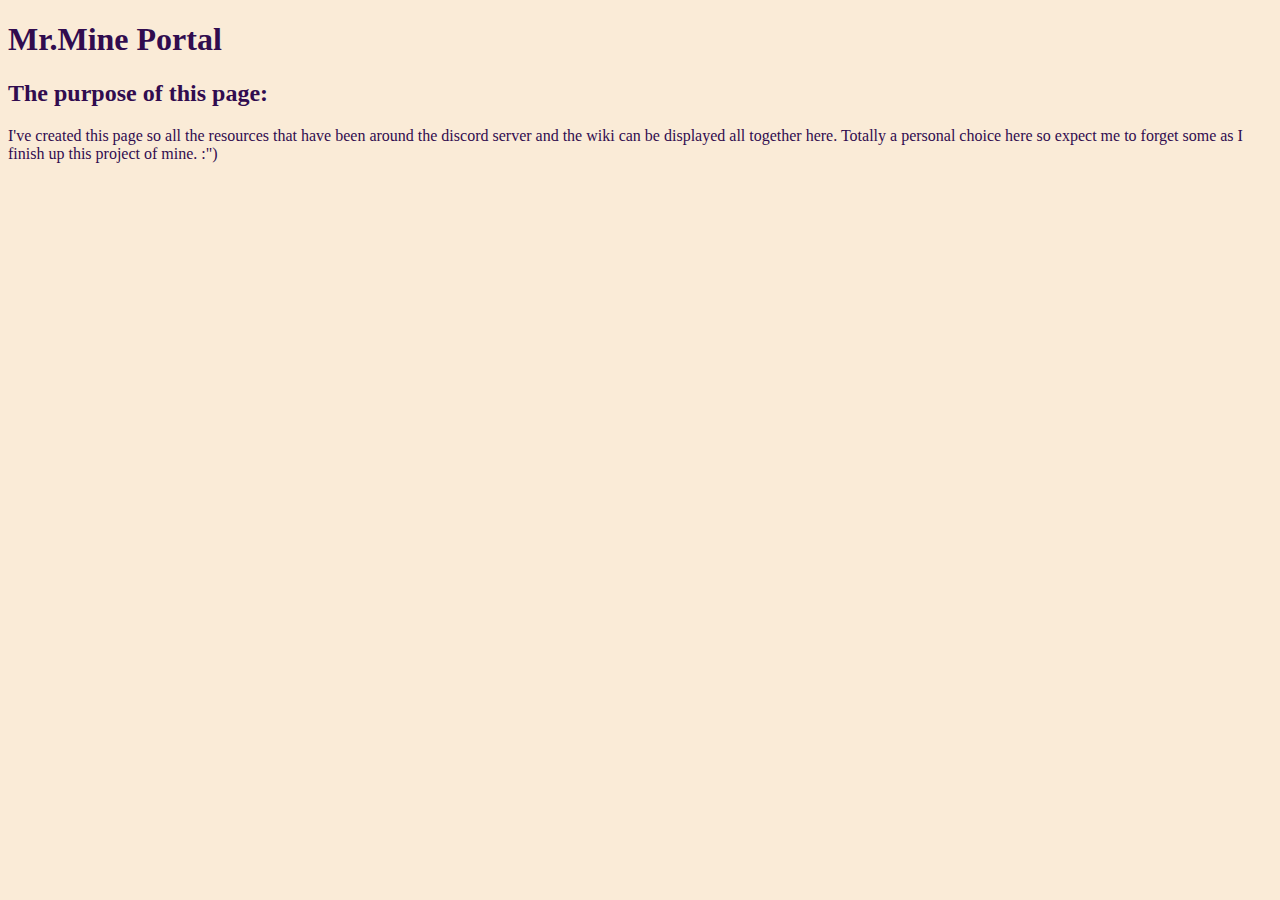
==== index.html @ d51f0339 "Add files via upload" ====
<!DOCTYPE html>
<html>
<head>
    <meta charset="UTF-8" />
    <meta http-equiv="X-UA-Compatible" content="IE=edge" />
    <meta name="viewport" content="width=device-width, initial-scale=1.0" />
    <link rel="stylesheet" type="text/css" href="style.css" />
    <title>Mr.Mine Portal</title>
</head>
<body>

    <h1>Mr.Mine Portal</h1>
    <h2>The purpose of this page:</h2>
    <p>I've created this page so all the resources that have been around the discord server and the wiki can be displayed all together here. Totally a personal choice here so expect me to forget some as I finish up this project of mine. :")</p>

</body>
</html>
---- style.css ----
body{
    color: rgb(49, 12, 79);
    background-color: antiquewhite;
}
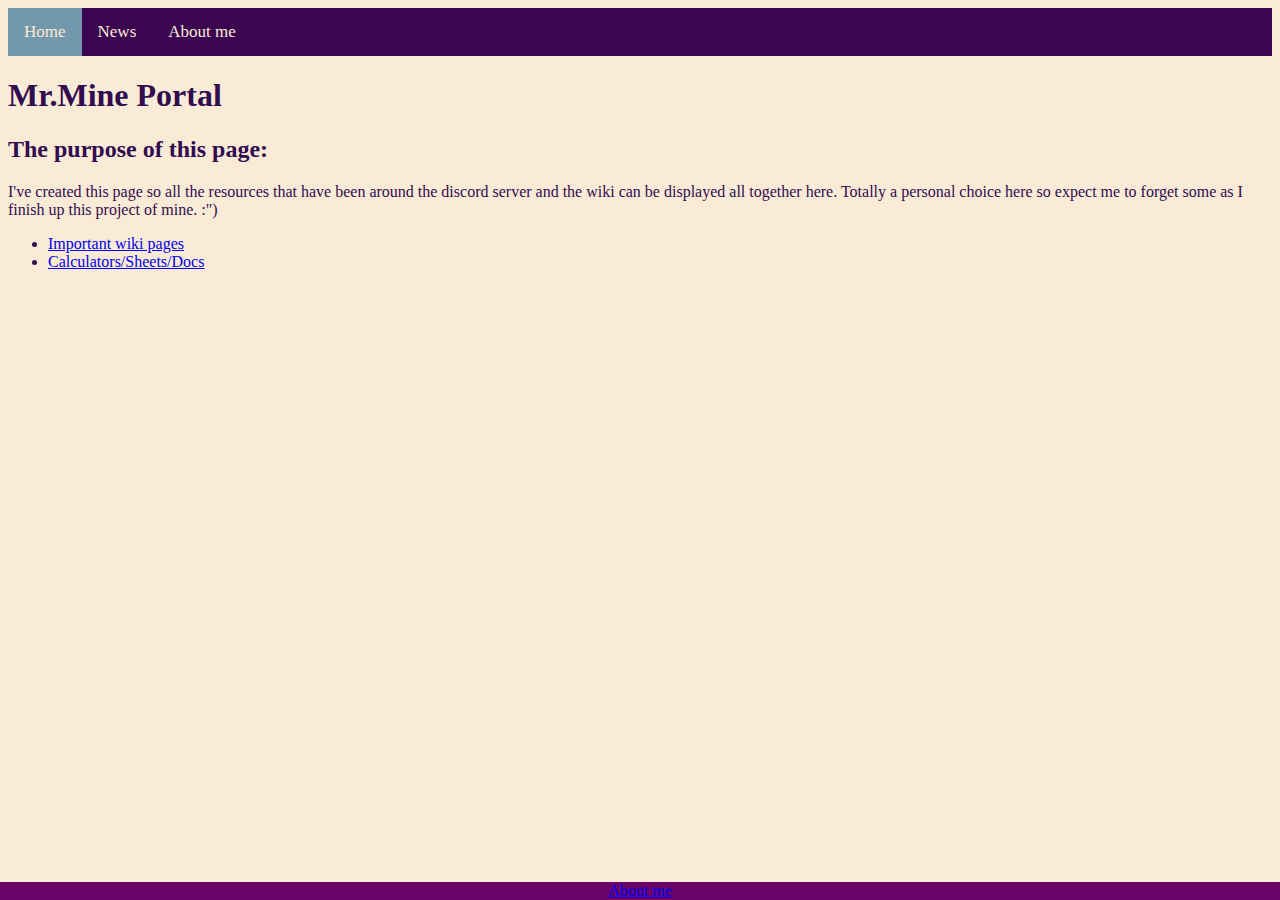
==== commit ef124ebe: "Add files via upload" ====
--- a/index.html
+++ b/index.html
@@ -6,12 +6,27 @@
     <meta name="viewport" content="width=device-width, initial-scale=1.0" />
     <link rel="stylesheet" type="text/css" href="style.css" />
     <title>Mr.Mine Portal</title>
+    <link rel="stylesheet" href="https://cdnjs.cloudflare.com/ajax/libs/font-awesome/4.7.0/css/font-awesome.min.css">
 </head>
 <body>
-
+    <div class="topnav" id="myTopnav">
+        <a href="index.html" class="active">Home</a>
+        <a href="">News</a>
+        <a href="me.html">About me</a>
+        <a href="javascript:void(0);" class="icon" onclick="myFunction()">
+          <i class="fa fa-bars"></i>
+        </a>
+    </div>
     <h1>Mr.Mine Portal</h1>
     <h2>The purpose of this page:</h2>
     <p>I've created this page so all the resources that have been around the discord server and the wiki can be displayed all together here. Totally a personal choice here so expect me to forget some as I finish up this project of mine. :")</p>
-
+    <div>
+        <ul>
+        <li><a href="wiki.html">Important wiki pages</a></li>
+        <li><a href="resources.html">Calculators/Sheets/Docs</a></li>
+        </ul>
+    </div>
+    
 </body>
+<footer><a href="me.html">About me</a></footer>
 </html>--- a/style.css
+++ b/style.css
@@ -1,4 +1,45 @@
+.topnav {
+    background-color: #3b0650;
+    overflow: hidden;
+  }
+  
+  /* Style the links inside the navigation bar */
+  .topnav a {
+    float: left;
+    display: block;
+    color: antiquewhite;
+    text-align: center;
+    padding: 14px 16px;
+    text-decoration: none;
+    font-size: 17px;
+  }
+  
+  /* Change the color of links on hover */
+  .topnav a:hover {
+    background-color: #ddd;
+    color: purple;
+  }
+  
+  /* Add an active class to highlight the current page */
+  .topnav a.active {
+    background-color: #7397ab;
+    color: antiquewhite;
+  }
+  
+  /* Hide the link that should open and close the topnav on small screens */
+  .topnav .icon {
+    display: none;
+  }
 body{
     color: rgb(49, 12, 79);
     background-color: antiquewhite;
+}
+footer{
+    position: fixed;
+    left: 0;
+    bottom: 0;
+    width: 100%;
+    background-color: rgb(107, 4, 104);
+    color: antiquewhite;
+    text-align: center;
 }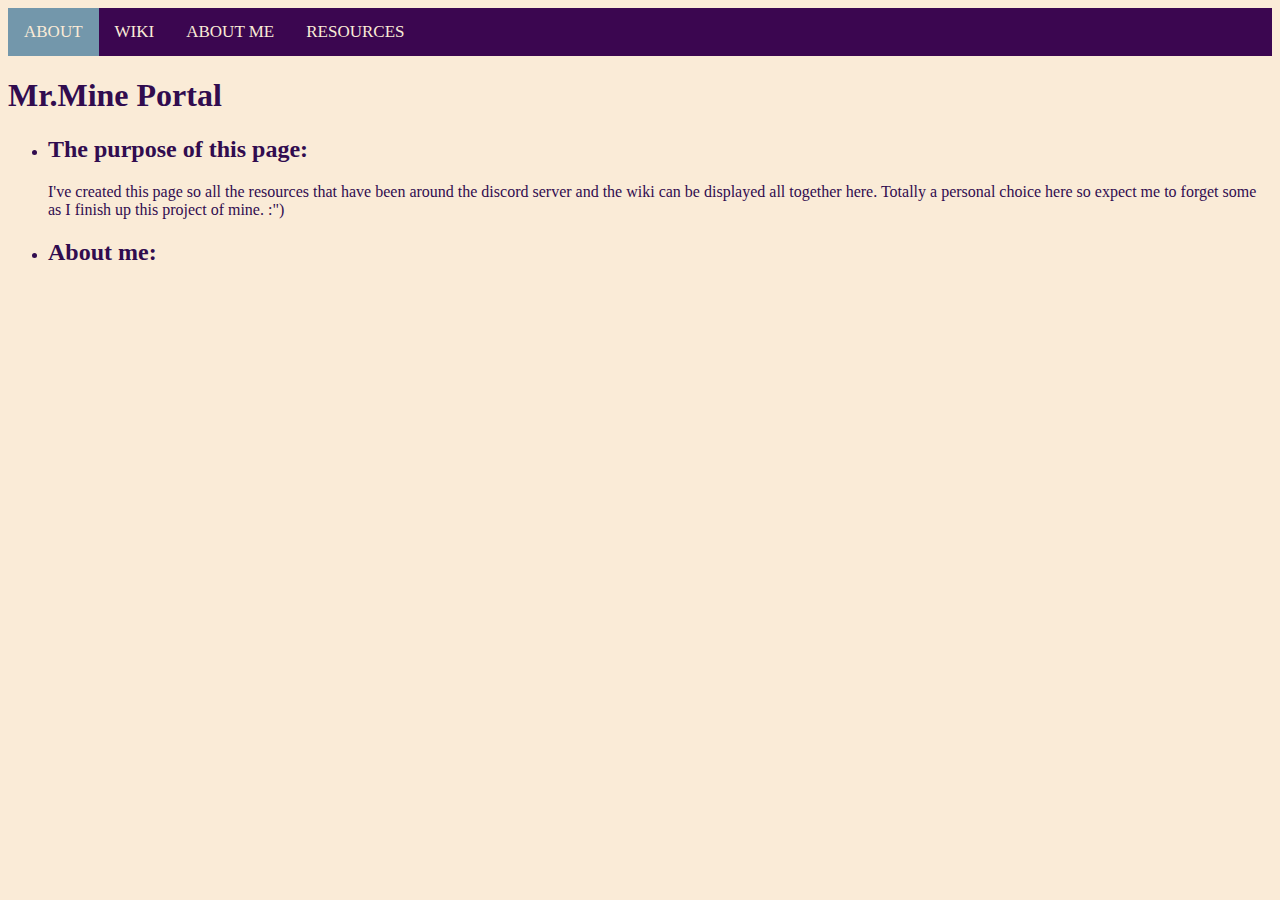
==== commit 67f0da86: "Add files via upload" ====
--- a/index.html
+++ b/index.html
@@ -10,23 +10,26 @@
 </head>
 <body>
     <div class="topnav" id="myTopnav">
-        <a href="index.html" class="active">Home</a>
-        <a href="">News</a>
-        <a href="me.html">About me</a>
+        <a href="index.html" class="active">ABOUT</a>
+        <a href="https://mrmine.fandom.com/wiki/Mr._Mine_Wiki">WIKI</a>
+        <a href="me.html">ABOUT ME</a>
+        <a href="resources.html">RESOURCES</a>
         <a href="javascript:void(0);" class="icon" onclick="myFunction()">
           <i class="fa fa-bars"></i>
         </a>
     </div>
     <h1>Mr.Mine Portal</h1>
-    <h2>The purpose of this page:</h2>
-    <p>I've created this page so all the resources that have been around the discord server and the wiki can be displayed all together here. Totally a personal choice here so expect me to forget some as I finish up this project of mine. :")</p>
+    
     <div>
         <ul>
-        <li><a href="wiki.html">Important wiki pages</a></li>
-        <li><a href="resources.html">Calculators/Sheets/Docs</a></li>
+        <li>
+            <h2>The purpose of this page:</h2>
+            <p>I've created this page so all the resources that have been around the discord server and the wiki can be displayed all together here. Totally a personal choice here so expect me to forget some as I finish up this project of mine. :")</p>
+        </li>
+        <li><h2>About me:</h2></li>
         </ul>
     </div>
     
 </body>
-<footer><a href="me.html">About me</a></footer>
+<!-- <footer><a href="me.html">About me</a></footer> -->
 </html>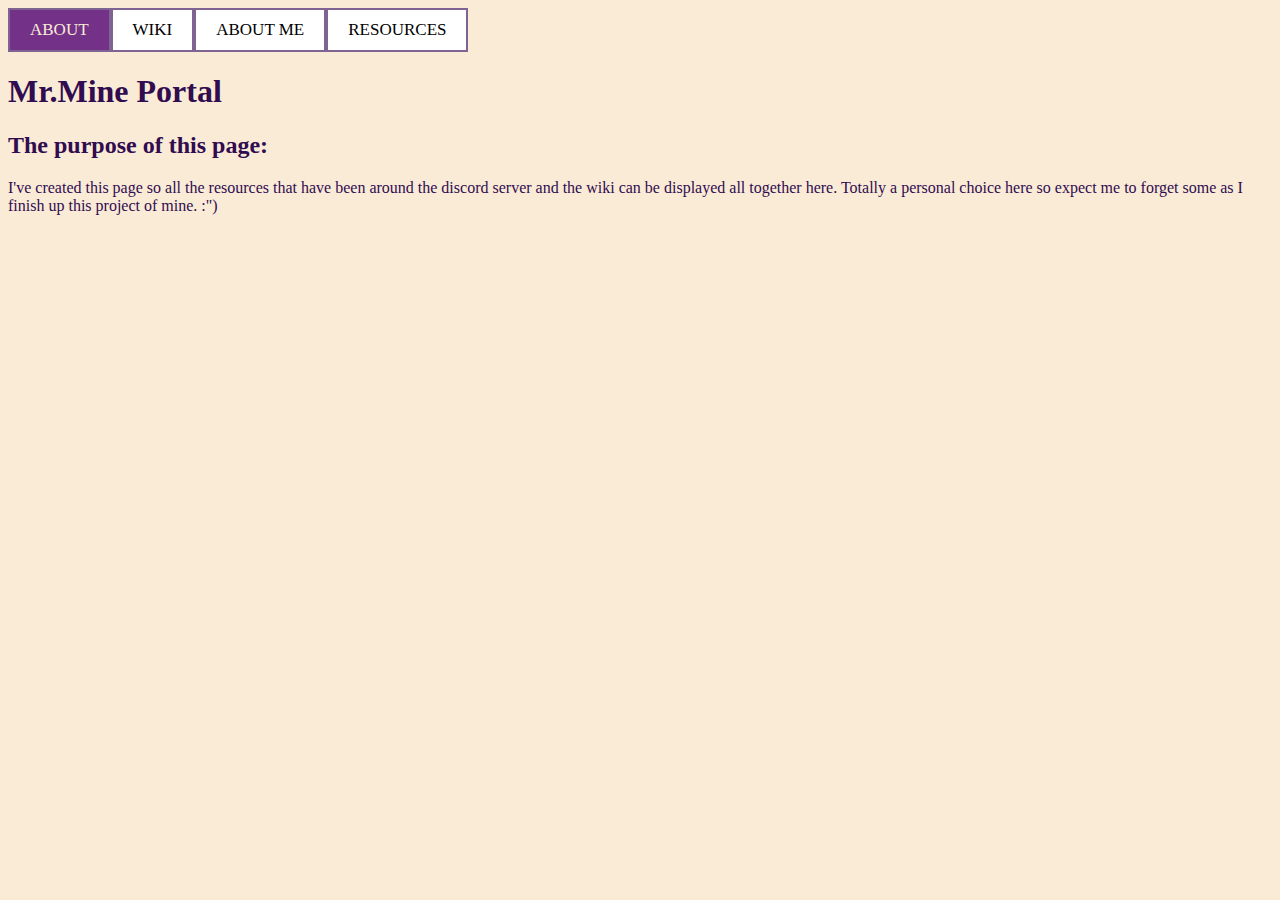
==== commit 793b484a: "Adding the buttons with the sites" ====
--- a/index.html
+++ b/index.html
@@ -11,7 +11,7 @@
 <body>
     <div class="topnav" id="myTopnav">
         <a href="index.html" class="active">ABOUT</a>
-        <a href="https://mrmine.fandom.com/wiki/Mr._Mine_Wiki">WIKI</a>
+        <a href="wiki.html">WIKI</a>
         <a href="me.html">ABOUT ME</a>
         <a href="resources.html">RESOURCES</a>
         <a href="javascript:void(0);" class="icon" onclick="myFunction()">
@@ -21,15 +21,9 @@
     <h1>Mr.Mine Portal</h1>
     
     <div>
-        <ul>
-        <li>
             <h2>The purpose of this page:</h2>
             <p>I've created this page so all the resources that have been around the discord server and the wiki can be displayed all together here. Totally a personal choice here so expect me to forget some as I finish up this project of mine. :")</p>
-        </li>
-        <li><h2>About me:</h2></li>
-        </ul>
     </div>
     
 </body>
-<!-- <footer><a href="me.html">About me</a></footer> -->
 </html>--- a/style.css
+++ b/style.css
@@ -1,5 +1,6 @@
 .topnav {
-    background-color: #3b0650;
+    position: sticky;
+    margin-left: 0%;
     overflow: hidden;
   }
   
@@ -22,18 +23,56 @@
   
   /* Add an active class to highlight the current page */
   .topnav a.active {
-    background-color: #7397ab;
+    background-color: rgb(115, 49, 135);
     color: antiquewhite;
   }
   
   /* Hide the link that should open and close the topnav on small screens */
   .topnav .icon {
+
     display: none;
   }
 body{
     color: rgb(49, 12, 79);
     background-color: antiquewhite;
 }
+.parent_container{
+
+  border-color: #3b0650;
+  border-style: solid;
+  padding: 0%;
+  margin: 0%;
+  display: flex;
+  flex-direction: row;
+  justify-content: space-around;
+  flex-wrap: wrap;
+  gap: 2px 10px;
+  
+}
+.container{
+  color: antiquewhite;
+  font-size: large;
+  border-style: solid;
+  margin: 2%;
+  padding: 1%;
+  order: 5;
+  
+}
+a:link, a:visited {
+  background-color: white;
+  color: black;
+  border: 2px solid rgb(127, 99, 147);
+  padding: 10px 20px;
+  text-align: center;
+  text-decoration: none;
+  display: inline-block;
+}
+
+a:hover, a:active {
+  background-color: rgb(115, 49, 135);
+  color: white;
+}
+
 footer{
     position: fixed;
     left: 0;
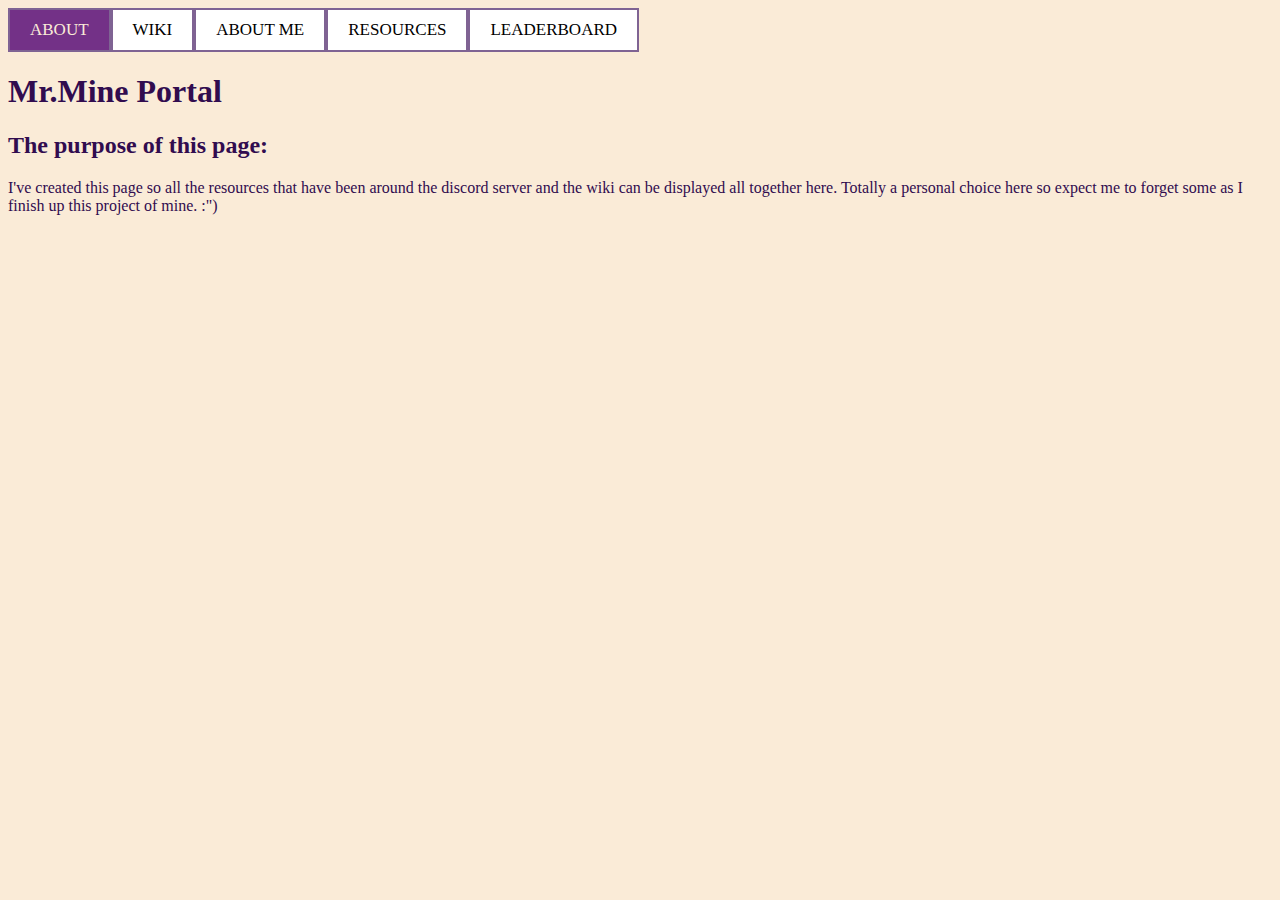
==== commit 25c962a9: "Managed to build the leaderboard page, fixed the topnav too" ====
--- a/index.html
+++ b/index.html
@@ -14,6 +14,7 @@
         <a href="wiki.html">WIKI</a>
         <a href="me.html">ABOUT ME</a>
         <a href="resources.html">RESOURCES</a>
+        <a href="board.html">LEADERBOARD</a>
         <a href="javascript:void(0);" class="icon" onclick="myFunction()">
           <i class="fa fa-bars"></i>
         </a>
--- a/style.css
+++ b/style.css
@@ -40,22 +40,24 @@
 
   border-color: #3b0650;
   border-style: solid;
+  border-width: 1%;
   padding: 0%;
   margin: 0%;
   display: flex;
   flex-direction: row;
-  justify-content: space-around;
+  justify-content:space-between;
   flex-wrap: wrap;
-  gap: 2px 10px;
+  gap: 1px 5px;
   
 }
 .container{
   color: antiquewhite;
   font-size: large;
   border-style: solid;
-  margin: 2%;
-  padding: 1%;
-  order: 5;
+  border: #3b0650;
+  margin: 1%;
+  padding: 0%;
+  justify-content: space-between;
   
 }
 a:link, a:visited {
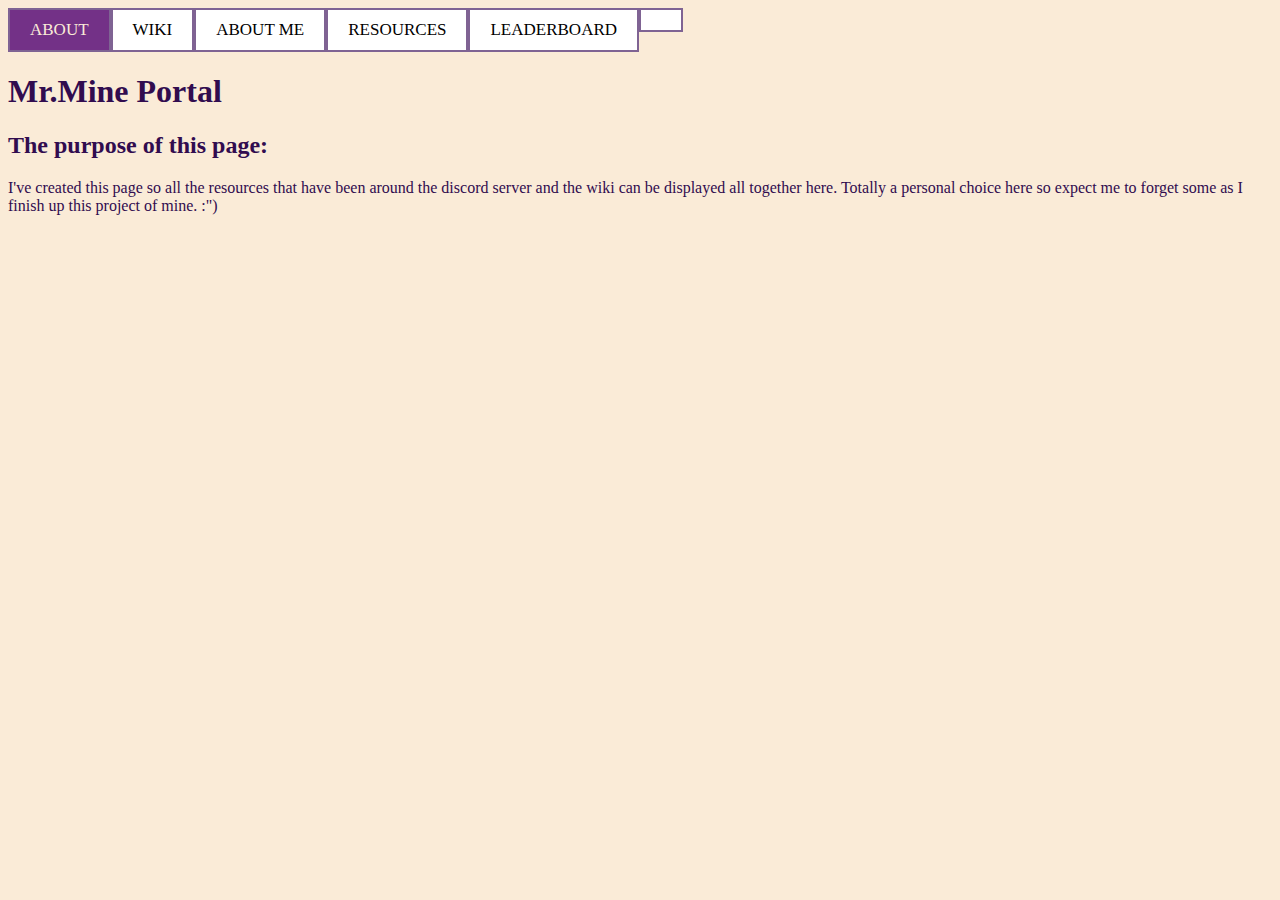
==== commit 967e1a65: "added a small game (wip)" ====
--- a/index.html
+++ b/index.html
@@ -15,6 +15,7 @@
         <a href="me.html">ABOUT ME</a>
         <a href="resources.html">RESOURCES</a>
         <a href="board.html">LEADERBOARD</a>
+        <a href="game.html"> </a>
         <a href="javascript:void(0);" class="icon" onclick="myFunction()">
           <i class="fa fa-bars"></i>
         </a>
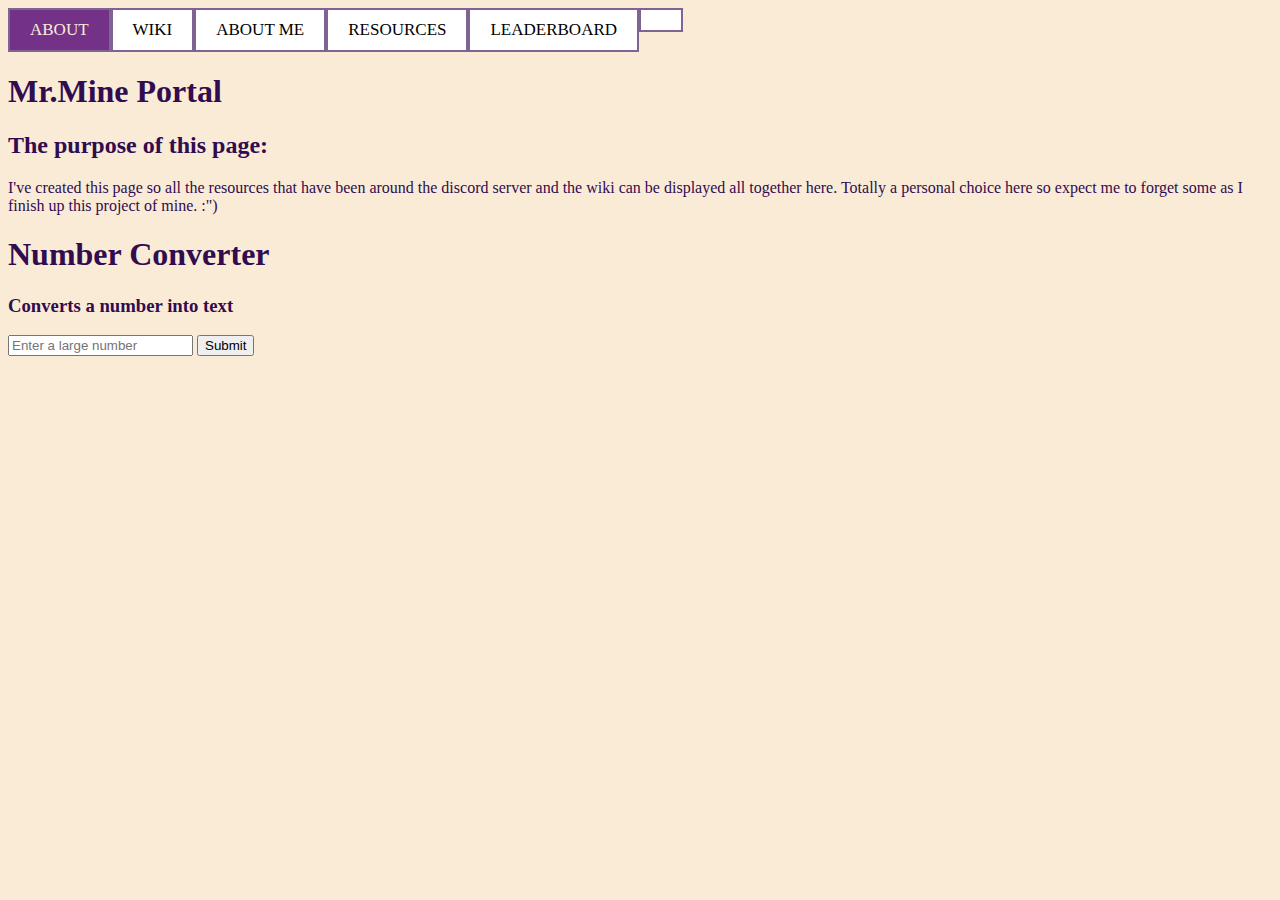
==== commit b8f86fb5: "Number Converter Utility" ====
--- a/index.html
+++ b/index.html
@@ -7,6 +7,7 @@
     <link rel="stylesheet" type="text/css" href="style.css" />
     <title>Mr.Mine Portal</title>
     <link rel="stylesheet" href="https://cdnjs.cloudflare.com/ajax/libs/font-awesome/4.7.0/css/font-awesome.min.css">
+    <script src="function.js"></script>
 </head>
 <body>
     <div class="topnav" id="myTopnav">
@@ -26,6 +27,11 @@
             <h2>The purpose of this page:</h2>
             <p>I've created this page so all the resources that have been around the discord server and the wiki can be displayed all together here. Totally a personal choice here so expect me to forget some as I finish up this project of mine. :")</p>
     </div>
+    <h1>Number Converter</h1>
+    <h3>Converts a number into text</h3>
+    <input type="number" id="userInput" placeholder="Enter a large number">
+    <button onclick="convrtFunction()" id="convrtButton">Submit</button>
+    <div class="output" id="output"></div>
     
 </body>
 </html>